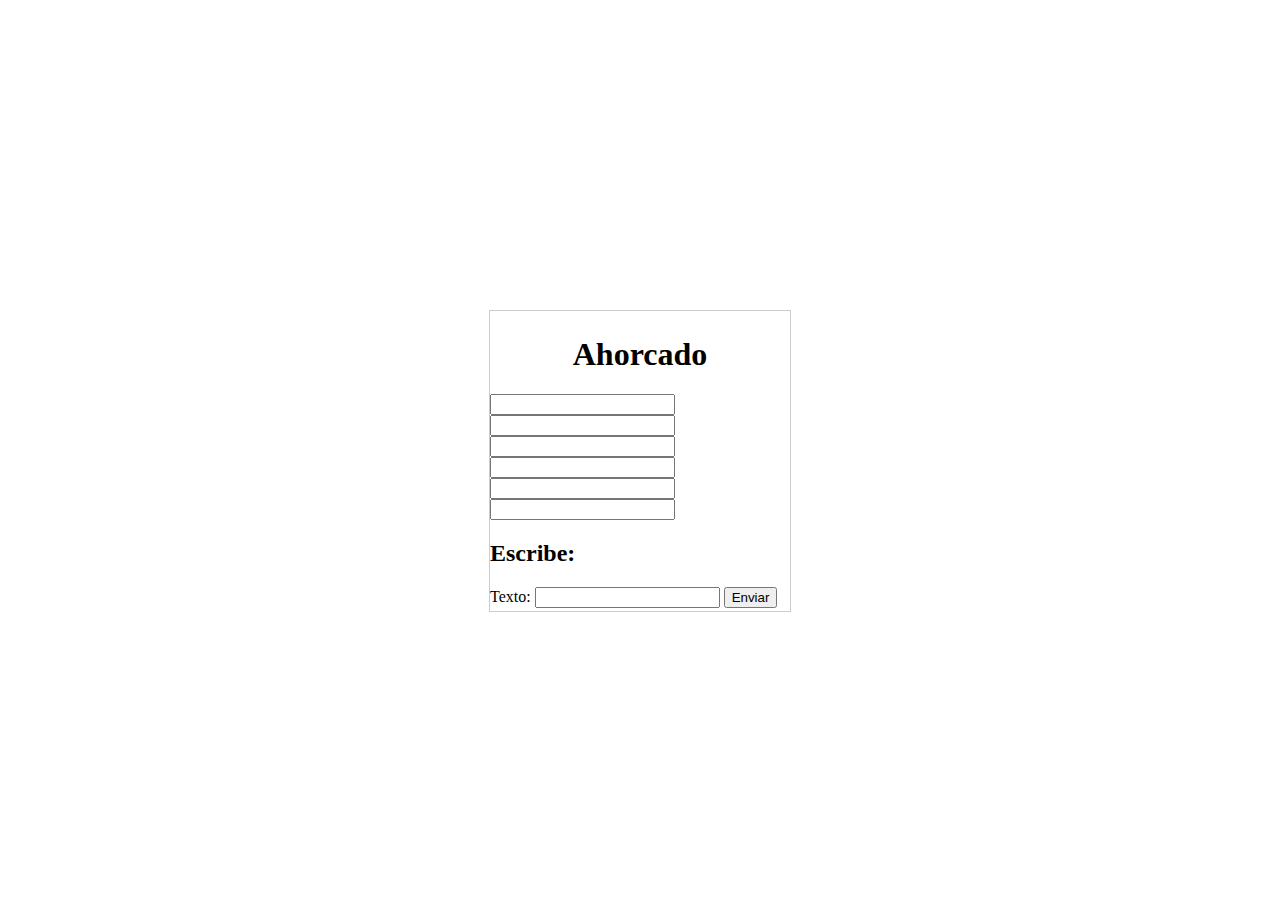
==== Proyecto/Ahorcado.html @ ca6b4ba4 "Primero" ====
<!DOCTYPE html>
<html lang="en">

<head>
    <meta charset="UTF-8">
    <meta name="viewport" content="width=device-width, initial-scale=1.0">
    <title>Ahorcado</title>
    <link rel="stylesheet" href="css.css">
</head>

<body>
    <div class="contenido">
        <div>
            <h1>
               <center>Ahorcado</center> 
            </h1>
            <form class="letras">
                <label for="texto1"></label>
                <label for="texto2"></label>
                <label for="texto3"></label>
                <label for="texto4"></label>
                <label for="texto5"></label>
                <label for="texto6"></label>


                <input type="text" id="texto1" name="texto1" maxlength="1">
                <input type="text" id="texto2" name="texto2" maxlength="1">
                <input type="text" id="texto3" name="texto3" maxlength="1">
                <input type="text" id="texto4" name="texto4" maxlength="1">
                <input type="text" id="texto5" name="texto5" maxlength="1">
                <input type="text" id="texto6" name="texto6" maxlength="1">
            </form>
            <h2>Escribe: </h2>

            <form>
                <label for="texto">Texto:</label>
                <input type="text" id="texto" name="texto">
                <input type="button" value="Enviar">
            </form>
        </div>
    </div>
</body>

</html>
---- Proyecto/css.css ----
.contenido{
    position: relative;
    display:flex;
    justify-content: center;
    align-items: center;
    height: 300px;
    border: 1px solid #ccc;
    width: 300px;
    top:50%;
    left: 50%;
    transform: translate(-50%, 100%);

}
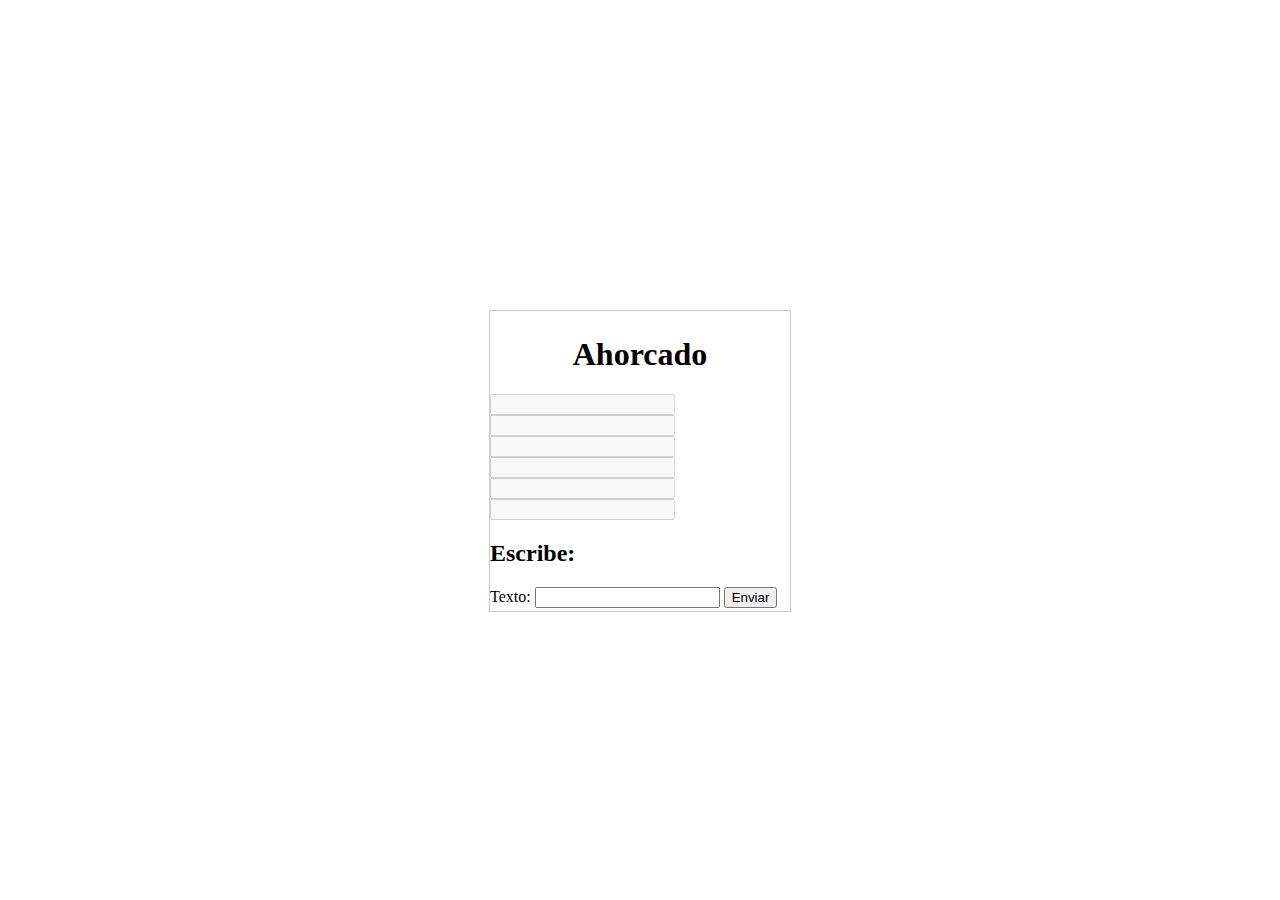
==== commit 91391dd2: "Tercero" ====
--- a/Proyecto/Ahorcado.html
+++ b/Proyecto/Ahorcado.html
@@ -14,7 +14,7 @@
             <h1>
                <center>Ahorcado</center> 
             </h1>
-            <form class="letras">
+            <form>
                 <label for="texto1"></label>
                 <label for="texto2"></label>
                 <label for="texto3"></label>
@@ -23,22 +23,22 @@
                 <label for="texto6"></label>
 
 
-                <input type="text" id="texto1" name="texto1" maxlength="1">
-                <input type="text" id="texto2" name="texto2" maxlength="1">
-                <input type="text" id="texto3" name="texto3" maxlength="1">
-                <input type="text" id="texto4" name="texto4" maxlength="1">
-                <input type="text" id="texto5" name="texto5" maxlength="1">
-                <input type="text" id="texto6" name="texto6" maxlength="1">
+                <input type="text" class="sinborde" id="texto1" name="texto1" maxlength="1" disabled=true>
+                <input type="text" class="sinborde" id="texto2" name="texto2" maxlength="1" disabled=true>
+                <input type="text" class="sinborde" id="texto3" name="texto3" maxlength="1" disabled=true>
+                <input type="text" class="sinborde" id="texto4" name="texto4" maxlength="1" disabled=true>
+                <input type="text" class="sinborde" id="texto5" name="texto5" maxlength="1" disabled=true>
+                <input type="text" class="sinborde" id="texto6" name="texto6" maxlength="1" disabled=true>
             </form>
             <h2>Escribe: </h2>
 
             <form>
                 <label for="texto">Texto:</label>
-                <input type="text" id="texto" name="texto">
+                <input type="text" id="texto" name="texto" maxlength="1">
                 <input type="button" value="Enviar">
             </form>
         </div>
     </div>
 </body>
-
+<script src="java.js">
 </html>